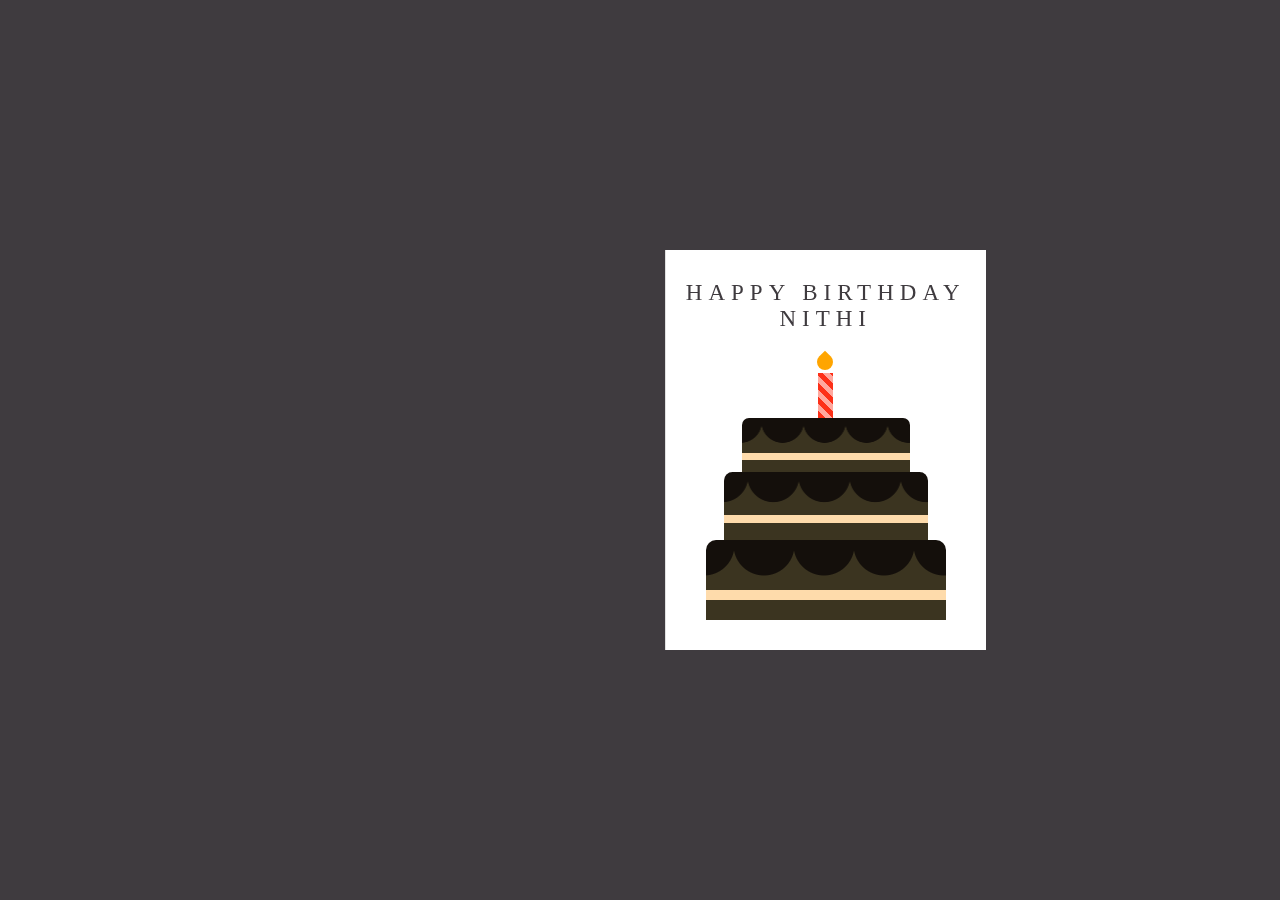
==== welcome.html @ f67f1ffa "Add files via upload" ====
<!DOCTYPE html>
<html lang="en">
  <head>
    <meta charset="UTF-8" />
    <meta http-equiv="X-UA-Compatible" content="IE=edge" />
    <meta name="viewport" content="width=device-width, initial-scale=1.0" />
    <link href="style.css" rel="stylesheet" />
    <title>Happy birthday</title>
  </head>
  <body>
    <div class="card">
      <div class="outside">
        <div class="front">
          <p>Happy Birthday Nithi</p>
        </div>
        <div class="cake">
          <div class="top-layer"></div>
          <div class="middle-layer"></div>
          <div class="bottom-layer"></div>
          <div class="candle"></div>
        </div>
        <div class="back"></div>
      </div>
      <div class="inside">
        <p>
          Enjoy every moment, you are doing great in your life Happy birthday!!!
          - Bobby
        </p>
      </div>
    </div>
  </body>
</html>
---- style.css ----
* {
  box-sizing: border-box;
  border-color: #fff;
}

html,
body {
  height: 100%;
  margin: 0;
}

body {
  align-items: center;
  background-color: rgba(58, 54, 58, 0.977);
  display: flex;
}

.container {
  color: #333;
  margin: 0 auto;
  text-align: center;
}

h1 {
  font-weight: normal;
  letter-spacing: 0.125rem;
  text-transform: uppercase;
  color: white;
}

li {
  display: inline-block;
  font-size: 1.5rem;
  list-style-type: none;
  padding: 1em;
  text-transform: uppercase;
  color: white;
}

.box {
  display: block;
  margin-left: auto;
  margin-right: auto;
  width: 500px;
  max-width: 50%;
  background-color: white;
  border-radius: 5px;
  padding: 55px;
  box-shadow: 0 0 10px 2px;
}

img {
  align-items: center;
  justify-content: center;
  display: flex;
  max-width: 100%;
}

#gift {
  height: 25px;
  width: 100px;
  border-radius: 5px;
}

.card {
  width: 640px;
  height: 400px;
  position: absolute;
  margin: auto;
  top: 0;
  bottom: 0;
  left: 0;
  right: 0;
  -webkit-perspective: 1200px;
  perspective: 1200px;
  left: 50.1px;
  transition: 1s;
}

.outside,
.inside {
  height: 100%;
  width: 50%;
  left: 50.1%;
  position: absolute;
}

.card:hover {
  transform: rotate(-5deg);
}

.card:hover .outside {
  transform: rotateY(-130deg);
}

.inside {
  background: linear-gradient(to right, #e0e0e0, #fff 30%);
  line-height: 3;
  padding: 0 20px;
  text-align: center;
  display: flex;
  flex-direction: column;
  justify-content: space-around;
  left: 50%;
}

.outside {
  -webkit-transform-style: preserve-3d;
  transform-style: preserve-3d;
  z-index: 1;
  transform-origin: left;
  transition: 2s;
}

.front,
.back {
  height: 100%;
  width: 100%;
  position: absolute;
  -webkit-backface-visibility: hidden;
  backface-visibility: hidden;
  transform: rotateX(0deg);
  background-color: white;
}

.back {
  transform: rotateY(180deg);
  background: linear-gradient(to left, #e0e0e0, #ffff 30%);
}

.cake {
  width: 100%;
  position: absolute;
  bottom: 30px;
}
.top-layer,
.middle-layer,
.bottom-layer {
  height: 80px;
  width: 240px;
  background-repeat: repeat;
  background-size: 60px 100px;
  background-position: 28px 0;
  background-image: linear-gradient(
      transparent 50px,
      #fedbab 50px,
      #fedbab 60px,
      transparent 60px
    ),
    radial-gradient(circle at 30px 5px, #140f0b 30px, #3b3420 31px);
  border-radius: 10px 10px 0 0;
  position: relative;
  margin: auto;
}
.middle-layer {
  transform: scale(0.85);
  top: 6px;
}
.top-layer {
  transform: scale(0.7);
  top: 26px;
}
.candle {
  height: 45px;
  width: 15px;
  background: repeating-linear-gradient(
    45deg,
    #fd3018 0,
    #fd3018 5px,
    #ffa89e 5px,
    #ffa89e 10px
  );
  position: absolute;
  margin: auto;
  left: 0;
  right: 0;
  bottom: 202px;
}
.candle:before {
  content: "";
  position: absolute;
  height: 16px;
  width: 16px;
  background-color: #ffa500;
  border-radius: 0 50% 50% 50%;
  bottom: 48px;
  transform: rotate(45deg);
  left: -1px;
}

.outside p {
  font-size: 23px;
  text-transform: uppercase;
  margin-top: 30px;
  text-align: center;
  letter-spacing: 6px;
  color: rgba(58, 54, 58, 0.977);
}
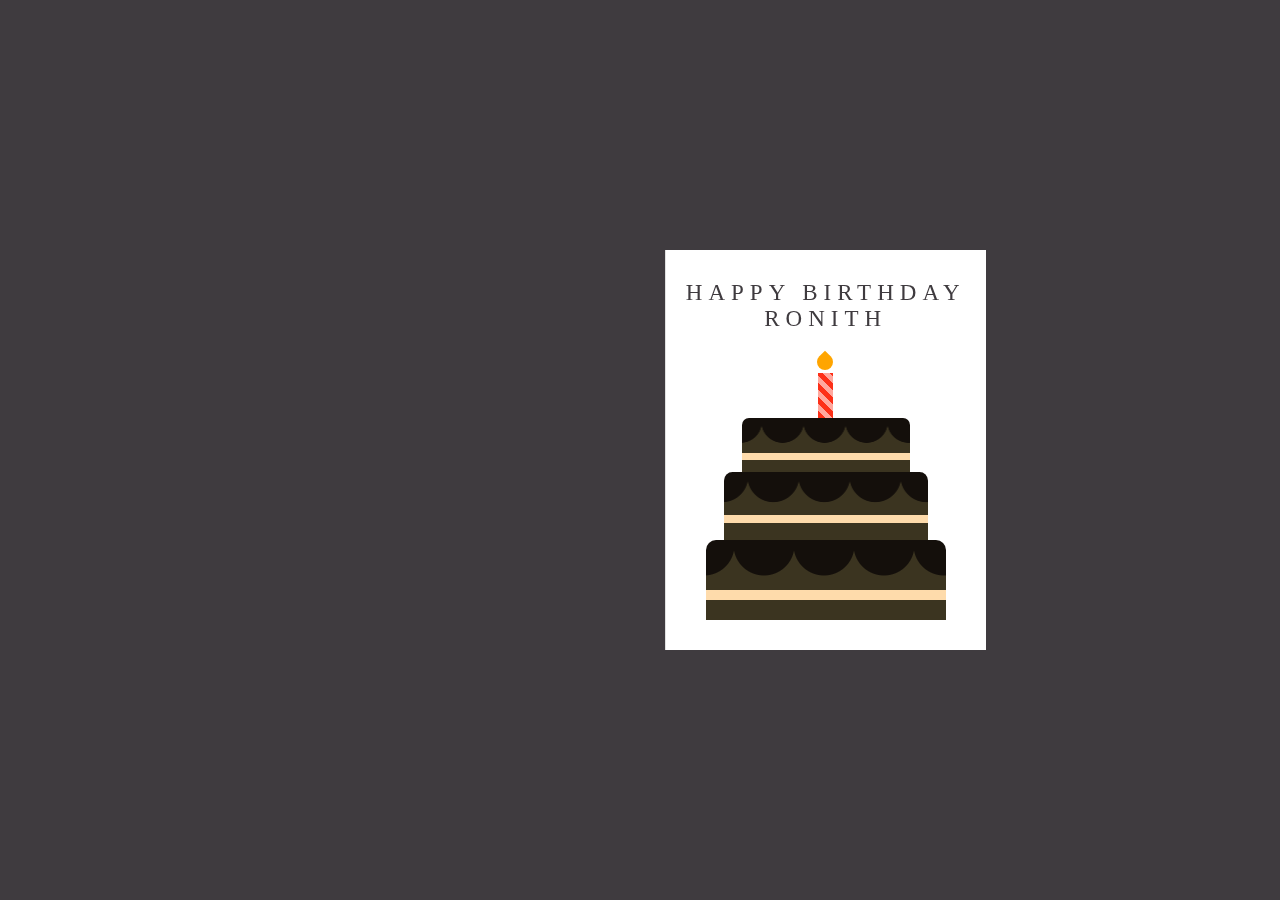
==== commit ad1ec32b: "Update welcome.html" ====
--- a/welcome.html
+++ b/welcome.html
@@ -11,7 +11,7 @@
     <div class="card">
       <div class="outside">
         <div class="front">
-          <p>Happy Birthday Nithi</p>
+          <p>Happy Birthday Ronith</p>
         </div>
         <div class="cake">
           <div class="top-layer"></div>
